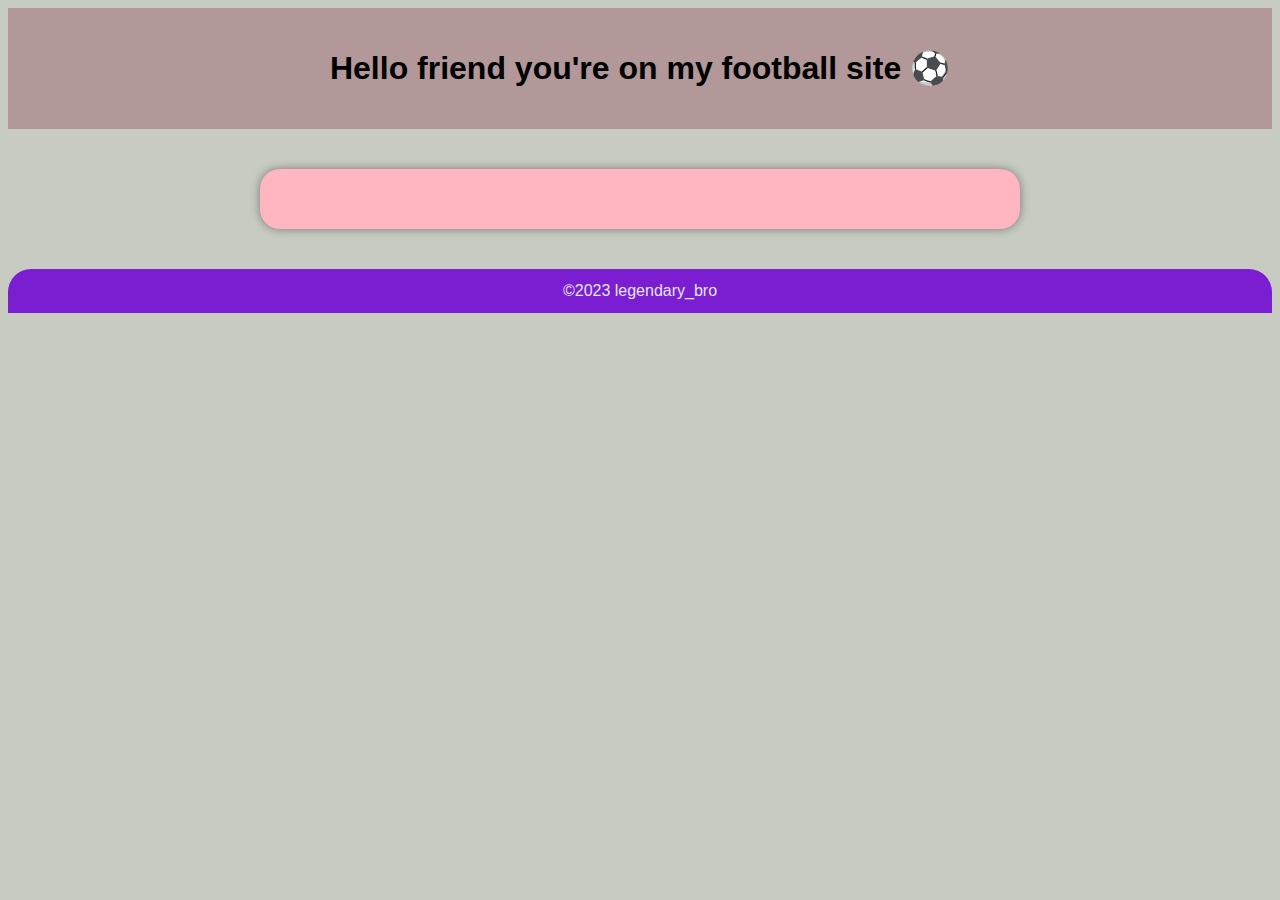
==== pages/video.html @ f6bee3cd "Add files via upload" ====
<!DOCTYPE html>
<html lang="en">

<head>
    <link rel="shortcut icon" href="./icons8-football-96.png" type="image/x-icon">
    <meta charset="UTF-8">
    <meta name="viewport" content="width=device-width, initial-scale=1.0">
    <title>факты про футбол </title>
    <style>
        body {
            background-color: rgba(152, 158, 139, 0.534);
            font-family: 'Lucida Sans', 'Lucida Sans Regular', 'Lucida Grande', 'Lucida Sans Unicode', Geneva, Verdana, sans-serif;

        }

        header {
            text-align: center;
            background-color: rgb(178, 152, 152);
            padding: 20px;
        }

        h1 {
            font: size 40px;
        }

        .container {
            max-width: 800px;
            margin: 0 auto;
            padding: 20px;
        }

        .post-img {
            max-width: 400px;
            max-width: 400px;
            border-radius: 40px;
            width: 100%;
        }

        .post-card {
            background-color: lightpink;
            border-radius: 20px;
            margin: 20px;
            padding: 20px;
            transition: transform 0.2s;
            box-shadow: 0 0 10px rgb(0, 0, 0, 0.4);
            color: rgb(0, 0, 0);
        }

        .post-card:hover {
            transform: scale(1.10);

        }

        .post-title {
            font-size: 24px;
            color: #4d4e49;
            margin-bottom: 20px;
        }

        .post-contet {
            font-size: 20px;
            color: #000;
        }

        footer {
            text-align: center;
            background-color: rgb(123, 30, 210);
            color: rgb(226, 230, 241);
            padding: 13px;
            border-radius: 23px 23px 0 0;
        }
    </style>
</head>

<body>
    <header>
        <h1>Hello friend you're on my football site ⚽</h1>
    </header>

    <div class="container">
        <div class="post-card">
            <h2 class="post-title"></h2>


        </div>





    </div>



    <footer>
        &copy;2023 legendary_bro
    </footer>
</body>

</html>
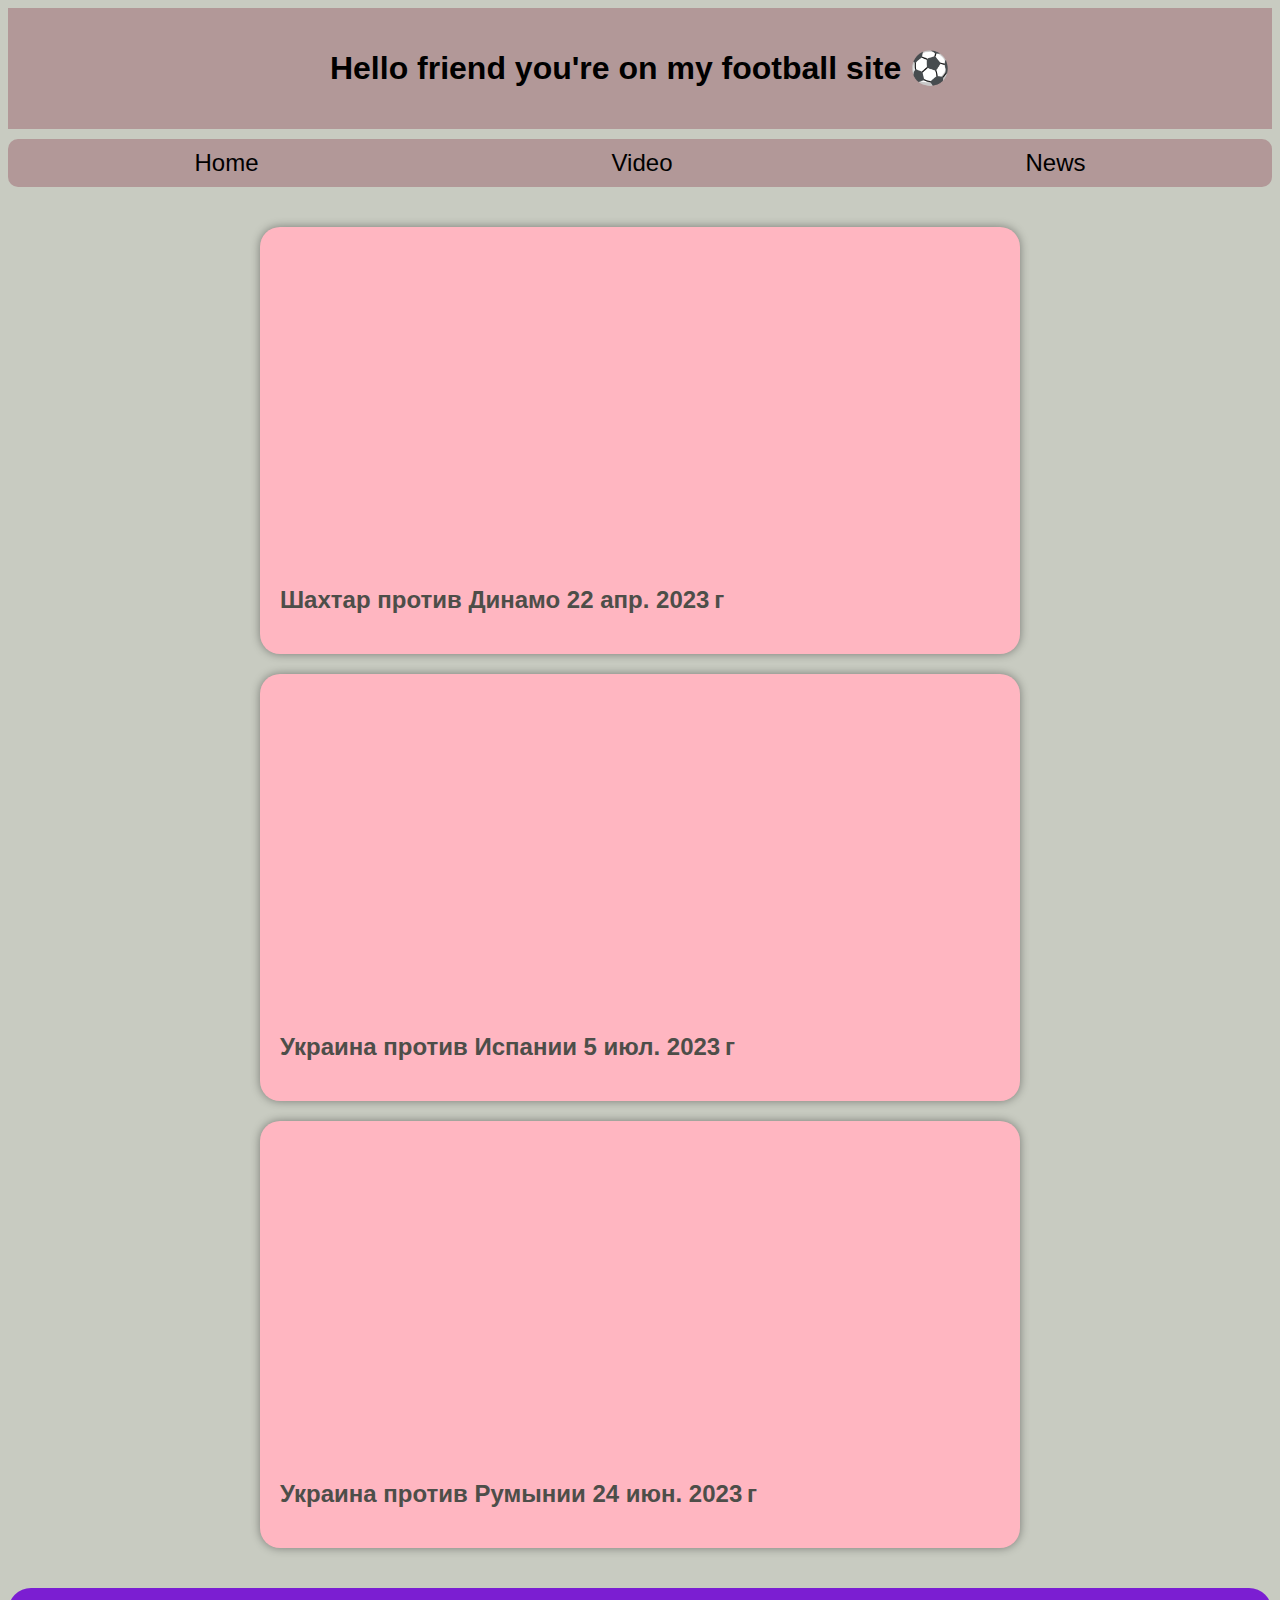
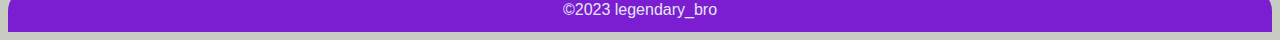
==== commit 4fe80724: "Add files via upload" ====
--- a/pages/video.html
+++ b/pages/video.html
@@ -2,7 +2,7 @@
 <html lang="en">
 
 <head>
-    <link rel="shortcut icon" href="./icons8-football-96.png" type="image/x-icon">
+    <link rel="shortcut icon" href="../img/icons8-football-96.png" type="image/x-icon">
     <meta charset="UTF-8">
     <meta name="viewport" content="width=device-width, initial-scale=1.0">
     <title>факты про футбол </title>
@@ -69,21 +69,71 @@
             padding: 13px;
             border-radius: 23px 23px 0 0;
         }
+
+        nav {
+            text-align: center;
+            display: flex;
+            justify-content: space-between;
+            background-color: rgb(178, 152, 152);
+            margin-top: 10px;
+            padding: 10px;
+            border-radius: 10px;
+        }
+
+        nav a {
+            color: black;
+            text-decoration: none;
+            margin: 0 auto;
+            font-size: 24px;
+        }
+
+        nav a:hover {
+            text-decoration: underline;
+        }
     </style>
+
 </head>
 
 <body>
     <header>
         <h1>Hello friend you're on my football site ⚽</h1>
     </header>
+    <nav>
+        <a href="../index.html">Home</a>
+        <a href="./video.html">Video</a>
+        <a href="">News</a>
+    </nav>
+
 
     <div class="container">
         <div class="post-card">
-            <h2 class="post-title"></h2>
+            <iframe width="100%" height="315" src="https://www.youtube.com/embed/6GvdrP1EtlE?si=Qy7MAqWohSYVurCz"
+                title="YouTube video player" frameborder="0"
+                allow="accelerometer; autoplay; clipboard-write; encrypted-media; gyroscope; picture-in-picture; web-share"
+                allowfullscreen></iframe>
+            <h2 class="post-title">Шахтар против Динамо 22 апр. 2023 г </h2>
+
 
 
         </div>
 
+        <div class="post-card">
+            <iframe width="100%" height="315" src="https://www.youtube.com/embed/A-w8_lRGtj4?si=_h3U6J2yobrxpfJV"
+                title="YouTube video player" frameborder="0"
+                allow="accelerometer; autoplay; clipboard-write; encrypted-media; gyroscope; picture-in-picture; web-share"
+                allowfullscreen></iframe>
+            <h2 class="post-title">Украина против Испании 5 июл. 2023 г</h2>
+
+        </div>
+
+        <div class="post-card">
+            <iframe width="100%" height="315" src="https://www.youtube.com/embed/1CWowjKXTTY?si=q3F6Z4fRDbMP56Vy"
+                title="YouTube video player" frameborder="0"
+                allow="accelerometer; autoplay; clipboard-write; encrypted-media; gyroscope; picture-in-picture; web-share"
+                allowfullscreen></iframe>
+            <h2 class="post-title">Украина против Румынии 24 июн. 2023 г</h2>
+
+        </div>
 
 
 
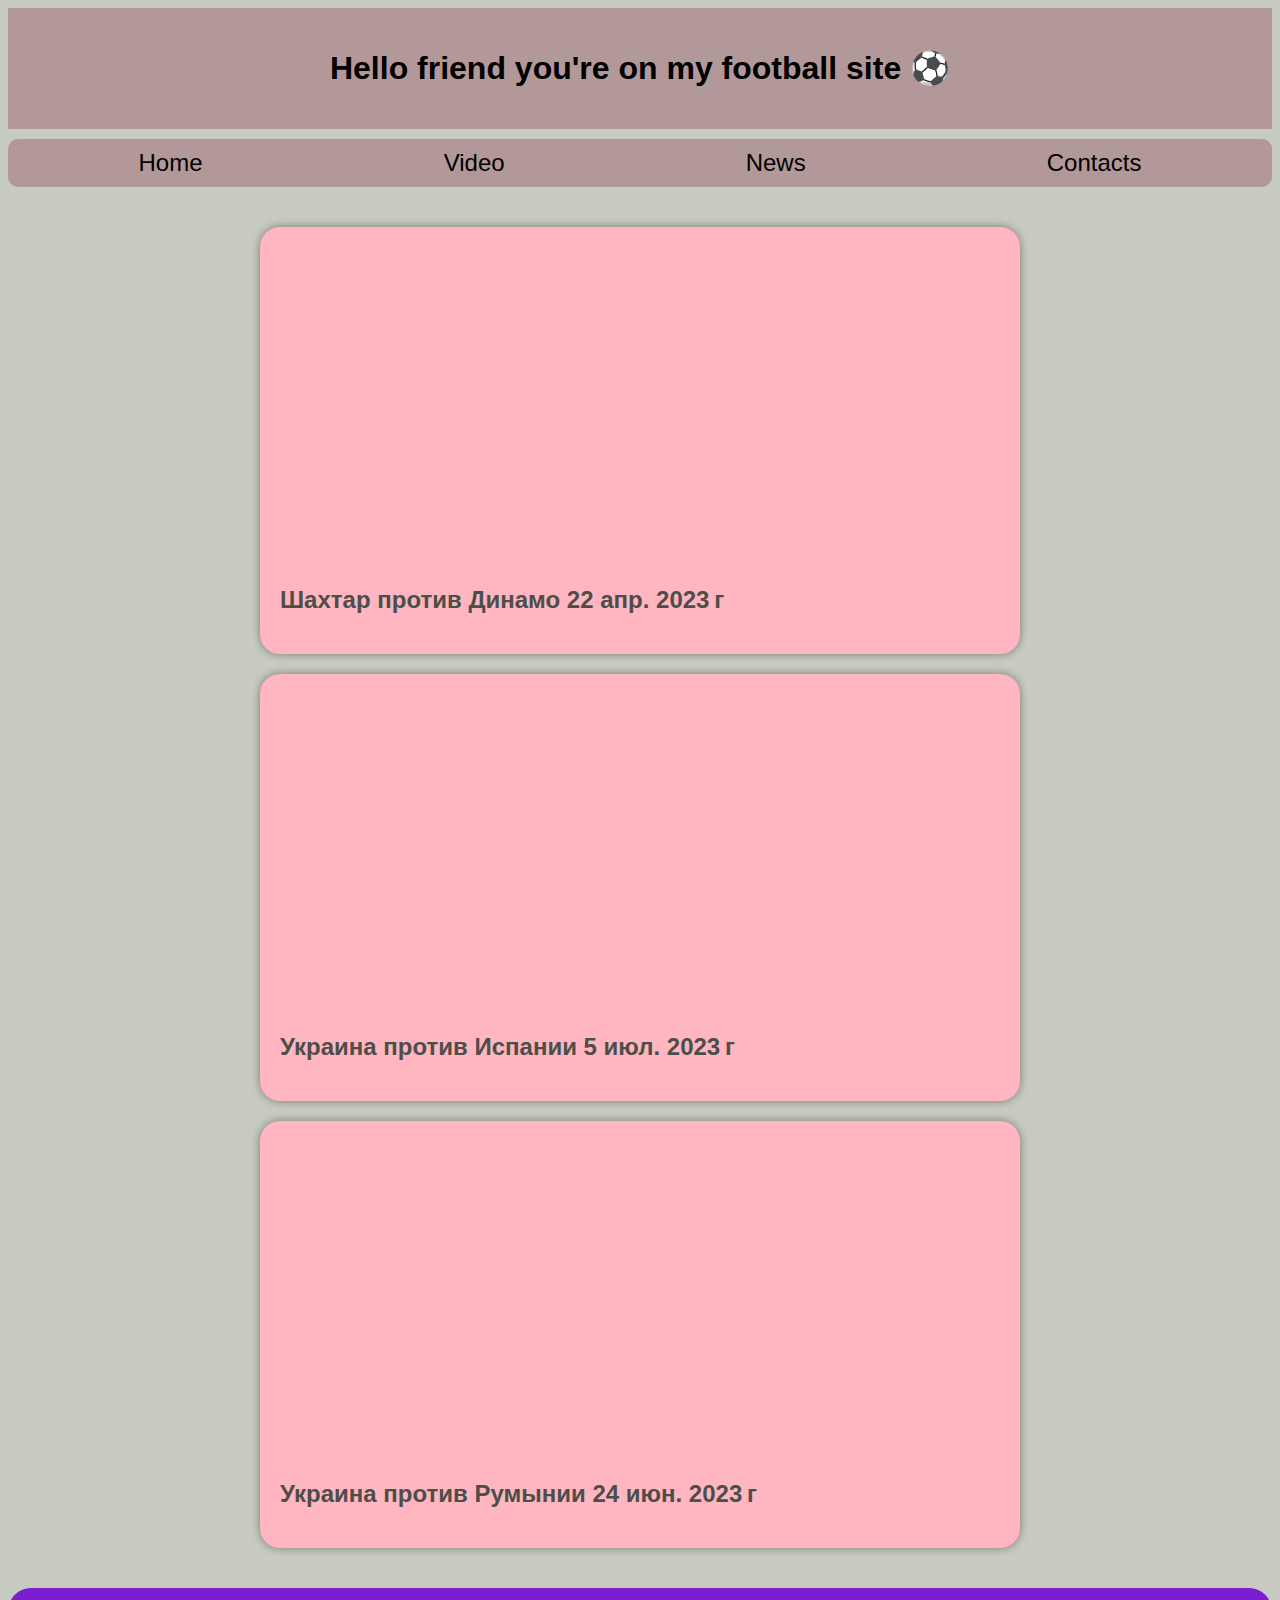
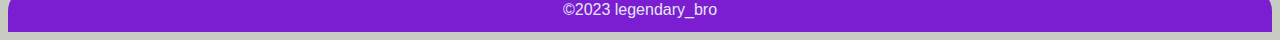
==== commit ce779098: "Add files via upload" ====
--- a/pages/video.html
+++ b/pages/video.html
@@ -101,7 +101,8 @@
     <nav>
         <a href="../index.html">Home</a>
         <a href="./video.html">Video</a>
-        <a href="">News</a>
+        <a href="./news.html">News</a>
+        <a href="./contacts.html">Contacts</a>
     </nav>
 
 
